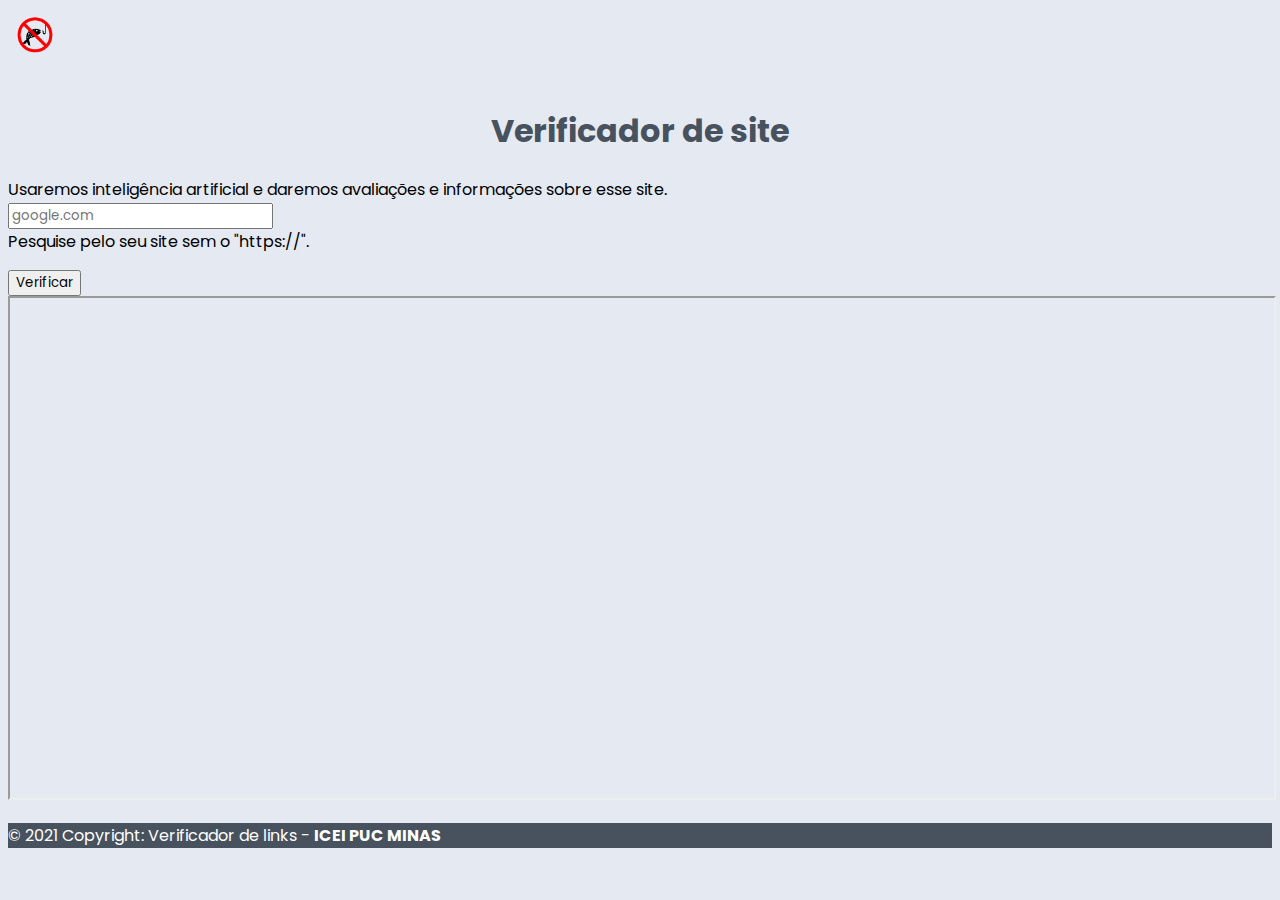
==== target/classes/home.html @ 1e180d7d "primeiro commit" ====
<!DOCTYPE html>
<html lang="pt-br">

<head>
    <meta charset="UTF-8">
    <meta name="viewport" content="width=device-width, initial-scale=1.0">
    <link rel="stylesheet" href="styles.css">
    <link rel="preconnect" href="https://fonts.gstatic.com">
    <link href="https://cdn.jsdelivr.net/npm/bootstrap@5.0.0-beta3/dist/css/bootstrap.min.css" rel="stylesheet"
        integrity="sha384-eOJMYsd53ii+scO/bJGFsiCZc+5NDVN2yr8+0RDqr0Ql0h+rP48ckxlpbzKgwra6" crossorigin="anonymous">
    <link
        href="https://fonts.googleapis.com/css2?family=Poppins:ital,wght@0,200;0,300;0,400;0,500;0,600;0,700;0,800;0,900;1,200;1,300;1,400;1,500;1,600;1,700;1,800&display=swap"
        rel="stylesheet">
    <link rel="stylesheet" href="https://cdnjs.cloudflare.com/ajax/libs/font-awesome/4.7.0/css/font-awesome.min.css">
    <title>Verificador de links - Home</title>
</head>

<body>
    <header>
        <nav class="navbar navbar-expand-lg navbar-dark bg-dark">
            <div class="container-fluid">
                <a href="home.html"><img style="height: 6vh; width: auto;" class="navbar-brand" src="imagens/logo.png"
                        alt="logo"></a>
            </div>
        </nav>
    </header>
    <main>
        <div class="container">
            <div class="row">
                <div class="col-12" style="margin-top: 3vw;">
                    <h1>Verificador de site</h1>
                    <label for="inputLink1" class="form-label">Usaremos inteligência artificial e daremos avaliações e
                        informações sobre esse site.</label>
                    <form class="formComentario">
                        <input autocomplete="off" placeholder="google.com" type="text" id="inputLink1"
                            class="form-control">
                    </form>
                    <div id="formHelper" class="form-text">
                        Pesquise pelo seu site sem o "https://".
                    </div>
                    <div class="d-grid gap-2 col-2 mx-auto">
                        <button id="enviar" type="button" class="btn btn-secondary btn-lg" style="margin-top: 1rem;"
                            onclick="verificar()">Verificar</button>
                    </div>
                </div>
            </div>
            <iframe
                src='https://webchat.botframework.com/embed/chatbot-lucas-bot?s=KveHRQPNYxQ.4JL1s_BMLcMshWvsgh4kRcRxz6t_Z2_o0ylia_qb09I'
                style='min-width: 200px; width: 100%; min-height: 500px;'></iframe>
        </div>
    </main>
    <footer class="text-center text-white fixed-bottom">
        <div class="text-center p-3" style="background-color: #47525e;">
            <p class="footertext" style="color: white;">© 2021 Copyright: Verificador de links - <b>ICEI PUC MINAS</b>
            </p>
        </div>
    </footer>
    <script src="https://cdn.jsdelivr.net/npm/@popperjs/core@2.9.1/dist/umd/popper.min.js"
        integrity="sha384-SR1sx49pcuLnqZUnnPwx6FCym0wLsk5JZuNx2bPPENzswTNFaQU1RDvt3wT4gWFG" crossorigin="anonymous">
    </script>
    <script src="https://cdn.jsdelivr.net/npm/bootstrap@5.0.0-beta3/dist/js/bootstrap.min.js"
        integrity="sha384-j0CNLUeiqtyaRmlzUHCPZ+Gy5fQu0dQ6eZ/xAww941Ai1SxSY+0EQqNXNE6DZiVc" crossorigin="anonymous">
    </script>
    <script src="script.js"></script>
    <script src="pesquisas.js"></script>
</body>

</html>
---- target/classes/styles.css ----
* {
    font-family: 'Poppins', sans-serif;
}

body{
    background-color: #e5e9f2;
}

html {
    background-color: #e5e9f2;
}

header {
    background-color: #e5e9f2;
}

main {
    background-color: #e5e9f2;
}

h1 {
    color: #47525e;
}

#botao {
    text-align: center
}

.botaoEnviar {
    color: white;
    width: 350px;
    text-align: center;
    padding: 15px 20px;
    border: 1px solid #eee;
    border-radius: 8px;
    background-color: #47525e;
    font-size: 18px;
}

h1 {
    color: #47525e;
    text-align: center;
}
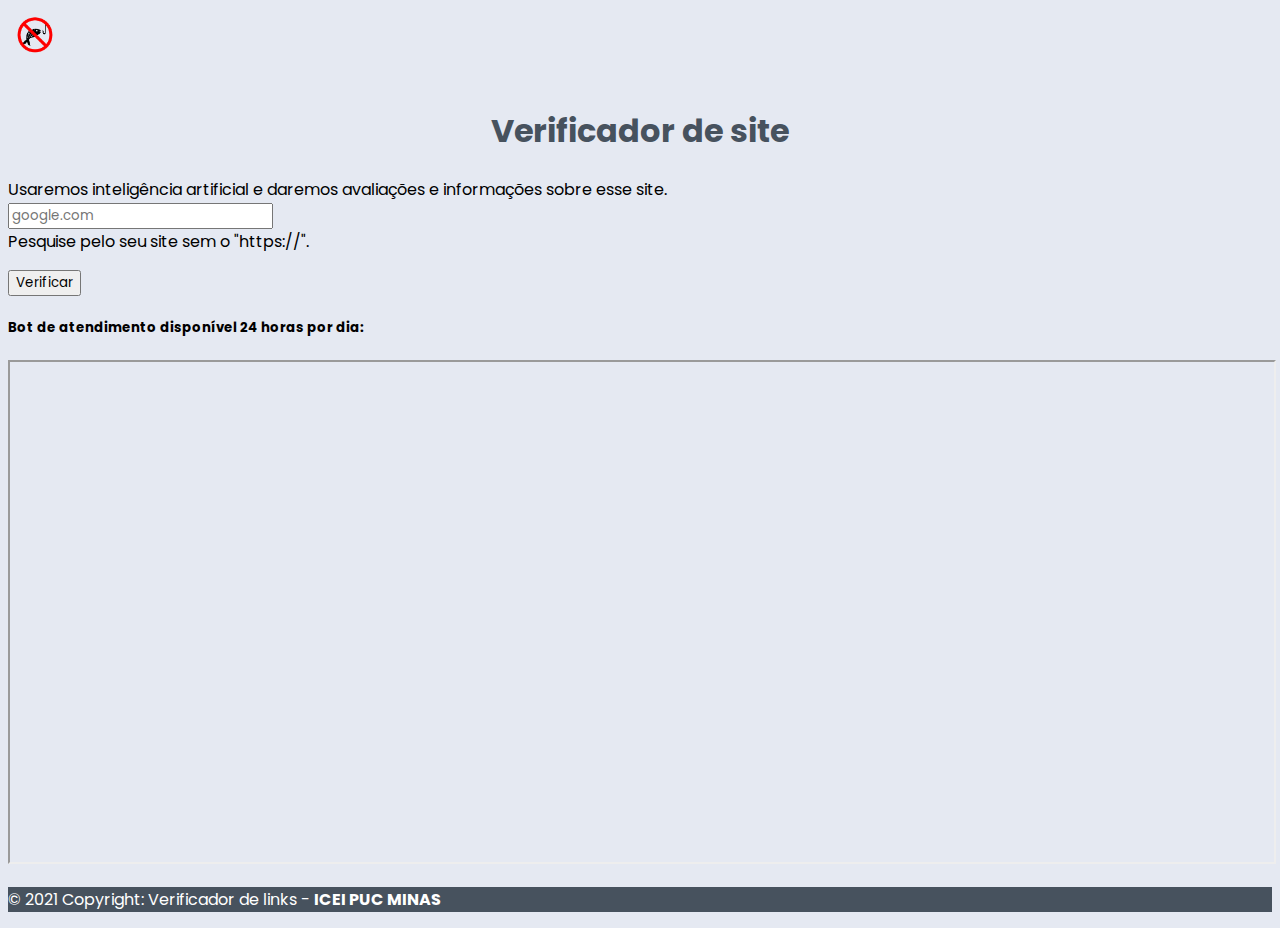
==== commit 79fc7571: "updated files" ====
--- a/target/classes/home.html
+++ b/target/classes/home.html
@@ -44,7 +44,8 @@
                     </div>
                 </div>
             </div>
-            <iframe
+            <h5 class="text-center mt-4">Bot de atendimento disponível 24 horas por dia:</h5>
+            <iframe class="mt-2"
                 src='https://webchat.botframework.com/embed/chatbot-lucas-bot?s=KveHRQPNYxQ.4JL1s_BMLcMshWvsgh4kRcRxz6t_Z2_o0ylia_qb09I'
                 style='min-width: 200px; width: 100%; min-height: 500px;'></iframe>
         </div>
@@ -62,7 +63,6 @@
         integrity="sha384-j0CNLUeiqtyaRmlzUHCPZ+Gy5fQu0dQ6eZ/xAww941Ai1SxSY+0EQqNXNE6DZiVc" crossorigin="anonymous">
     </script>
     <script src="script.js"></script>
-    <script src="pesquisas.js"></script>
 </body>
 
 </html>